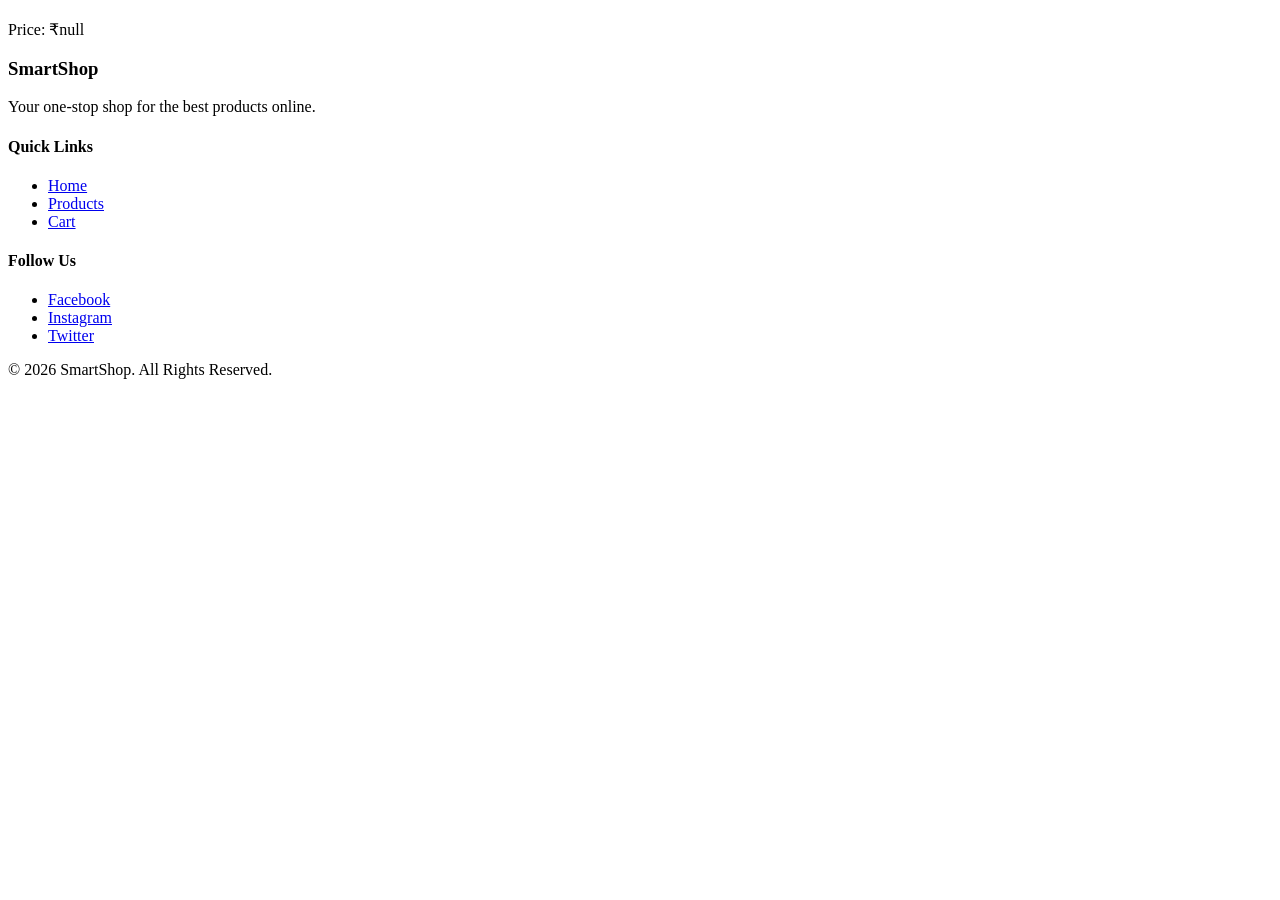
==== product-details.html @ ebc7358c "UPDATED THE ALL FILES WITH CHANGES" ====
<!DOCTYPE html>
<html>

<head>
<title>Product Details</title>
<link rel="stylesheet" href="css/style.css">
</head>

<body>

<h2 id="productName"></h2>

<p id="productPrice"></p>

<script>

let params = new URLSearchParams(window.location.search);

let name = params.get("name");

let price = params.get("price");

document.getElementById("productName").innerText = name;

document.getElementById("productPrice").innerText = "Price: ₹"+price;

</script>

<footer class="footer">

<div class="footer-container">

<div class="footer-section">

<h3>SmartShop</h3>

<p>Your one-stop shop for the best products online.</p>

</div>


<div class="footer-section">

<h4>Quick Links</h4>

<ul>

<li><a href="index.html">Home</a></li>
<li><a href="products.html">Products</a></li>
<li><a href="cart.html">Cart</a></li>

</ul>

</div>


<div class="footer-section">

<h4>Follow Us</h4>

<ul>

<li><a href="#">Facebook</a></li>
<li><a href="#">Instagram</a></li>
<li><a href="#">Twitter</a></li>

</ul>

</div>

</div>


<div class="footer-bottom">

<p>© 2026 SmartShop. All Rights Reserved.</p>

</div>

</footer>

</body>

</html>
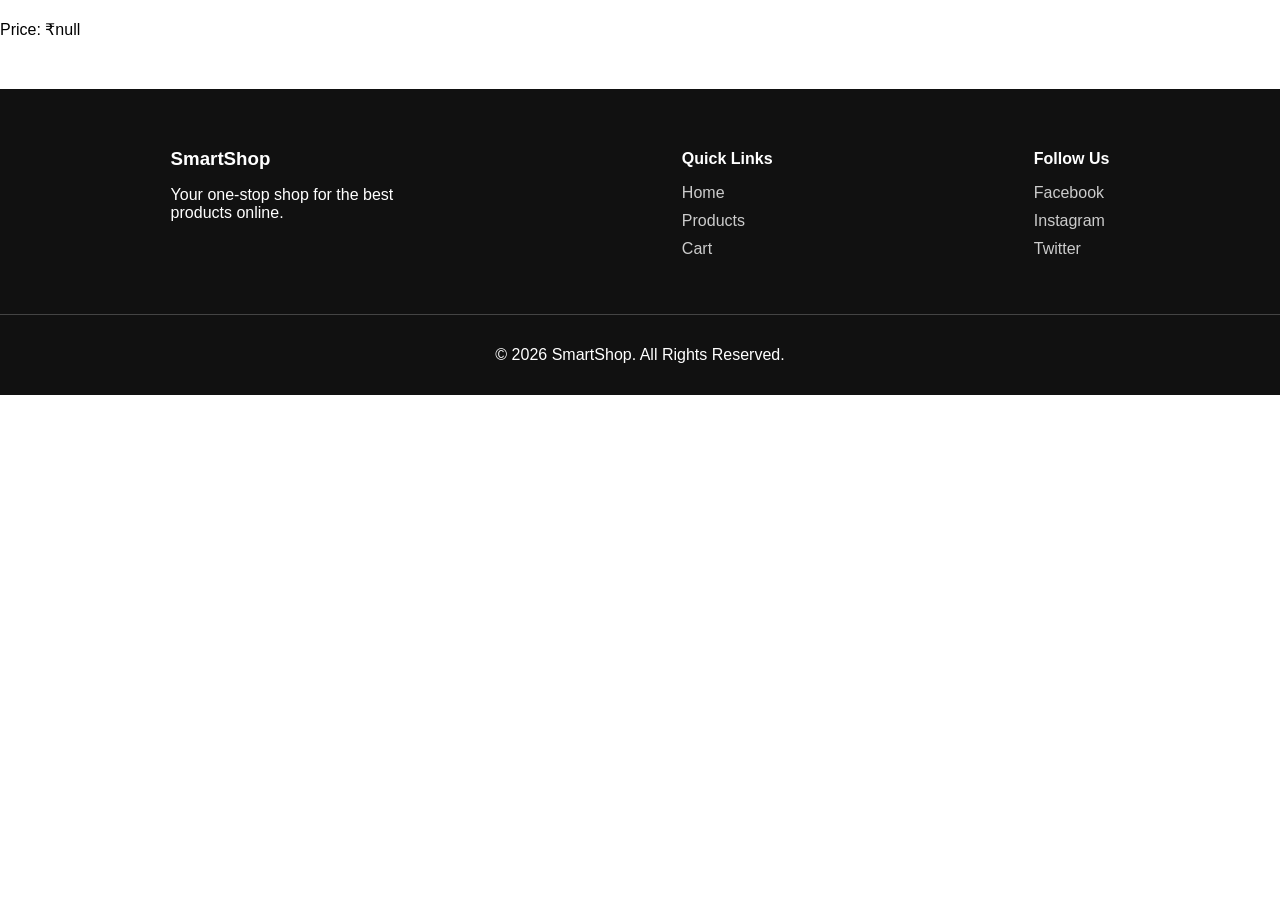
==== commit e6095e33: "Fix HTML encoding issues in product-details.html" ====
--- a/product-details.html
+++ b/product-details.html
@@ -3,7 +3,7 @@
 
 <head>
 <title>Product Details</title>
-<link rel="stylesheet" href="css/style.css">
+<link rel="stylesheet" href="style.css">
 </head>
 
 <body>
@@ -81,4 +81,4 @@
 
 </body>
 
-</html>+</html>
--- a/style.css
+++ b/style.css
@@ -0,0 +1,146 @@
+body{
+
+font-family:Arial;
+margin:0;
+
+}
+
+header{
+
+display:flex;
+justify-content:space-between;
+align-items:center;
+padding:20px;
+background:black;
+color:white;
+
+}
+
+nav a{
+
+color:white;
+margin-left:20px;
+text-decoration:none;
+
+}
+
+.hero{
+
+text-align:center;
+padding:100px;
+background:#f4f4f4;
+
+}
+
+.products-container{
+
+padding:40px;
+
+}
+
+.products-grid{
+
+display:grid;
+grid-template-columns: repeat(auto-fit,minmax(250px,1fr));
+gap:30px;
+
+}
+
+.product-card{
+
+border:1px solid #ddd;
+padding:15px;
+text-align:center;
+
+}
+
+.product-card img{
+
+width:100%;
+height:250px;
+object-fit:cover;
+
+}
+
+button{
+
+padding:10px;
+background:black;
+color:white;
+border:none;
+cursor:pointer;
+
+}
+
+input,select{
+
+padding:10px;
+margin:10px;
+
+}
+
+
+
+.footer{
+
+background:#111;
+color:white;
+margin-top:50px;
+
+}
+
+.footer-container{
+
+display:flex;
+justify-content:space-around;
+padding:40px;
+flex-wrap:wrap;
+
+}
+
+.footer-section{
+
+max-width:250px;
+
+}
+
+.footer-section h3,
+.footer-section h4{
+
+margin-bottom:15px;
+
+}
+
+.footer-section ul{
+
+list-style:none;
+padding:0;
+
+}
+
+.footer-section ul li{
+
+margin-bottom:10px;
+
+}
+
+.footer-section ul li a{
+
+color:#ccc;
+text-decoration:none;
+
+}
+
+.footer-section ul li a:hover{
+
+color:white;
+
+}
+
+.footer-bottom{
+
+text-align:center;
+padding:15px;
+border-top:1px solid #444;
+
+}
